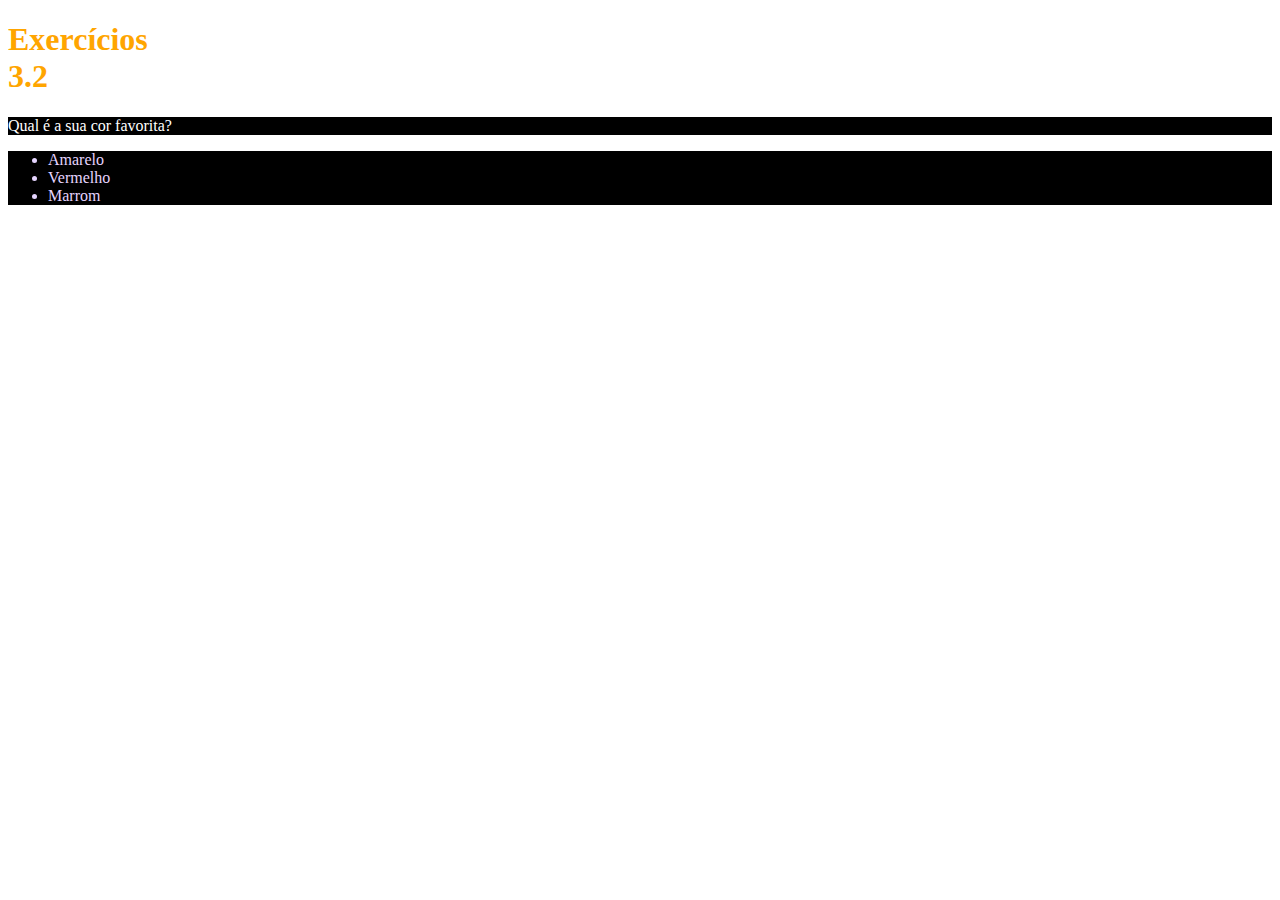
==== fundamentos/bloco-3-introducao-a-html-e-css/dia-2-html-css-primeiros-passos-em-css/index.html @ 0b5fbbf3 "adicionado exercicio 1 do dia 2" ====
<!DOCTYPE html>
<html lang="pt-br">
  <head>
    <meta charset="UTF-8">
    <title>HTML</title>
    <style>
        h1{
            width: 65px;
            color: orange;
        }
        
        .classePeUL{
            background-color: black;
            color: white;
            
        }

        #listaUL{
                background-color: black;
                color: rgb(229, 212, 254);
        }


    </style>
  </head>
  <body>
    <h1>Exercícios 3.2</h1>
    <p class ="classePeUL">Qual é a sua cor favorita?</p>
    <ul id="listaUL" class="classePeUL">
      <li>Amarelo</li>
      <li>Vermelho</li>
      <li>Marrom</li>
    </ul>
  </body>
</html>
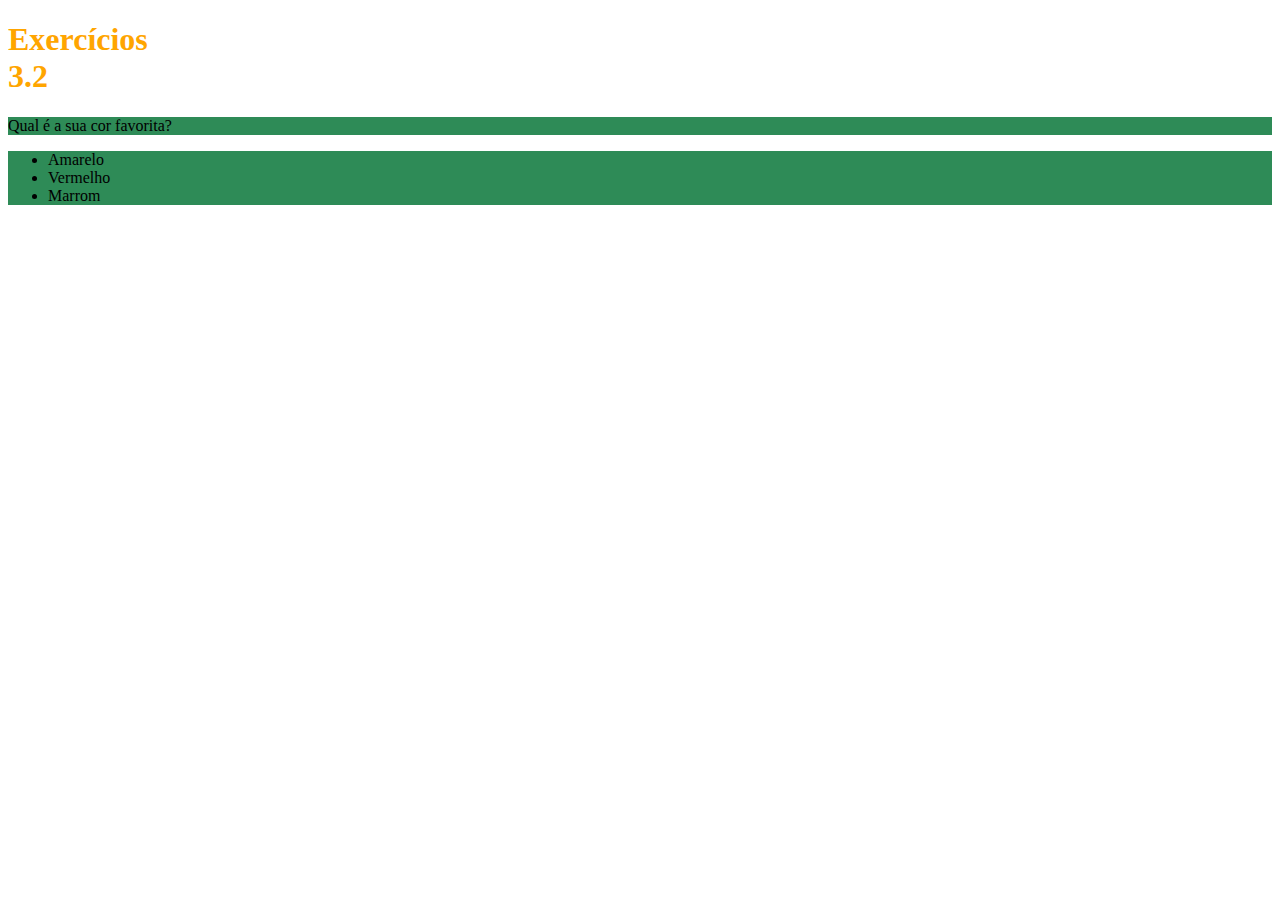
==== commit 58b13032: "modificado index.html" ====
--- a/fundamentos/bloco-3-introducao-a-html-e-css/dia-2-html-css-primeiros-passos-em-css/index.html
+++ b/fundamentos/bloco-3-introducao-a-html-e-css/dia-2-html-css-primeiros-passos-em-css/index.html
@@ -4,29 +4,26 @@
     <meta charset="UTF-8">
     <title>HTML</title>
     <style>
-        h1{
-            width: 65px;
-            color: orange;
-        }
-        
-        .classePeUL{
-            background-color: black;
-            color: white;
-            
-        }
 
-        #listaUL{
-                background-color: black;
-                color: rgb(229, 212, 254);
-        }
+    h1{
+     width: 65px;
+     color: orange  ;
+    }      
 
+    ul{
+      background-color: purple;
+    }
 
+    .cor{
+      background-color: seagreen;
+    }
+  
     </style>
   </head>
   <body>
     <h1>Exercícios 3.2</h1>
-    <p class ="classePeUL">Qual é a sua cor favorita?</p>
-    <ul id="listaUL" class="classePeUL">
+    <p class="cor">Qual é a sua cor favorita?</p>
+    <ul class="cor">
       <li>Amarelo</li>
       <li>Vermelho</li>
       <li>Marrom</li>
